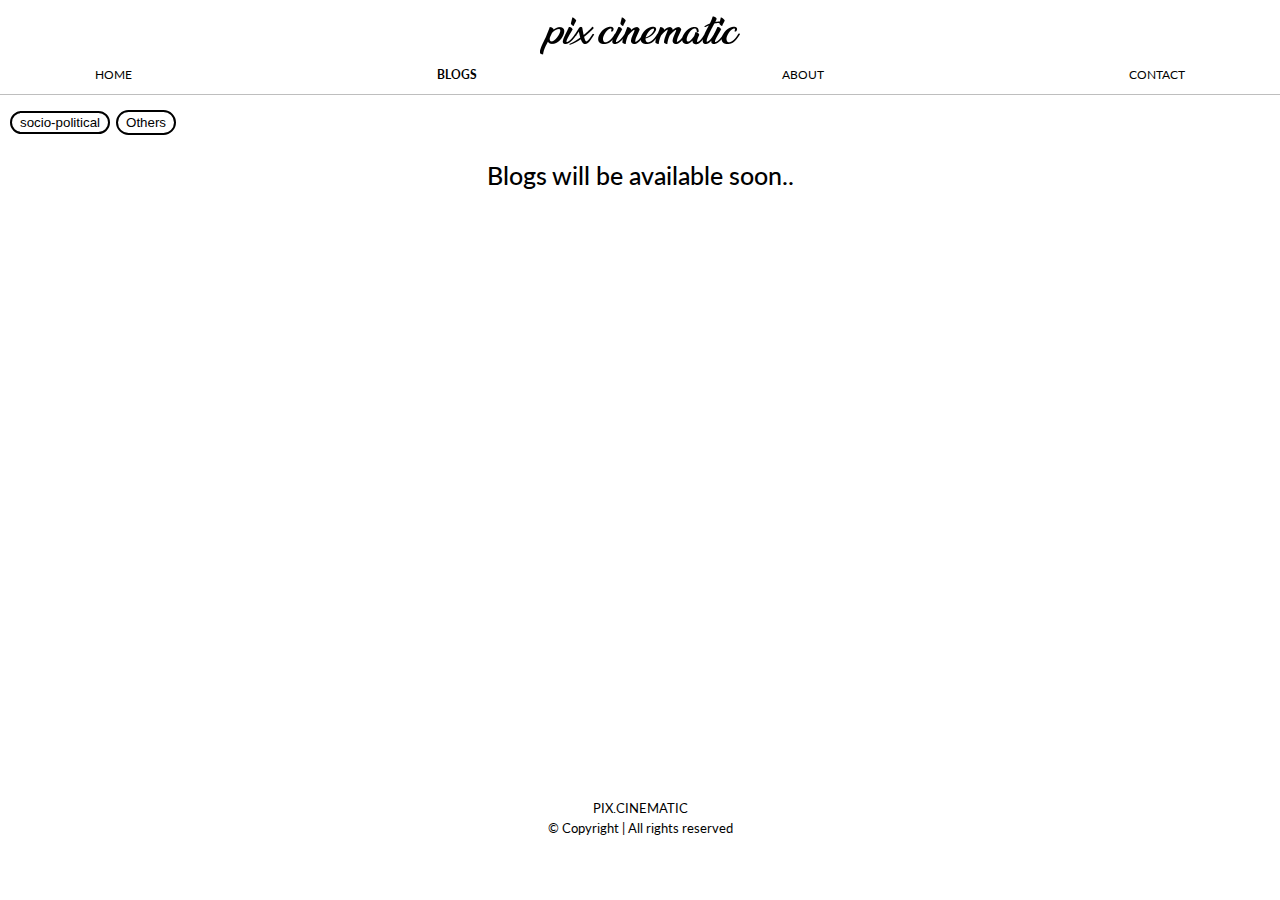
==== blog-page copy.html @ 0d3d20e5 "Add files via upload" ====
<html lang="en">
<head>
    <meta charset="UTF-8">
    <meta name="viewport" content="width=device-width, initial-scale=1.0">
    <link rel="icon" href="photos/favicon.ico" type="image/x-icon">
    <link rel="preconnect" href="https://fonts.googleapis.com">
    <link rel="preconnect" href="https://fonts.gstatic.com" crossorigin>
    <link rel="preconnect" href="https://fonts.googleapis.com">
    <link rel="preconnect" href="https://fonts.gstatic.com" crossorigin>
    <link href="https://fonts.googleapis.com/css2?family=Lato:ital,wght@0,100;0,300;0,400;0,700;0,900;1,100;1,300;1,400;1,700;1,900&family=Roboto:ital,wght@0,100;0,300;0,400;0,500;0,700;0,900;1,100;1,300;1,400;1,500;1,700;1,900&display=swap" rel="stylesheet">
    <link href="https://fonts.googleapis.com/css2?family=Roboto:ital,wght@0,100;0,300;0,400;0,500;0,700;0,900;1,100;1,300;1,400;1,500;1,700;1,900&display=swap" rel="stylesheet">
    <link rel="stylesheet" href="styles/general.css">
    <link rel="stylesheet" href="styles/header.css">
    <link rel="stylesheet" href="styles/image-gallery.css">
    <link rel="stylesheet" href="styles/blog.css">
    <title>Blogs</title>

    <style>
        .slide-1 {
            background-color: transparent;
            color: black;
            border-style: solid;
            border-radius: 20px;
            padding-top: 2px;
            padding-bottom: 2px;
            padding-left: 8px;
            padding-right: 8px;
            margin-right: 2px;
        }
        .slide-2 {
            background-color: transparent;
            color: black;
            border-style: solid;
            border-radius: 20px;
            padding-top: 3px;
            padding-bottom: 3px;
            padding-left: 8px;
            padding-right: 8px;
            font-size: bold;
            border-color: black;
        }
    </style>
</head>
<body>
    <div class="website-title-container">
        <!--<p class="website-title">
            PIX.CINEMATIC
        </p>-->
        <img src="photos/logo.png" alt="" class="logo">
        <div class="nav-items">
            <a href="index.html" class="nav-item-anchor"><p class="nav-item-individual">HOME</p></a>
            <a href="blog-page.html" class="nav-item-anchor"><p class="nav-item-individual" style="font-weight: bold;">BLOGS</p></a>
            <a href="about.html" class="nav-item-anchor"><p class="nav-item-individual">ABOUT</p></a>
            <a href="contact.html" class="nav-item-anchor"><p class="nav-item-individual">CONTACT</p></a>
        </div>
    </div>
    <div class="slider">
        <a href="blog-page.html"><button class="slide-1">socio-political</button></a>
        <a href="blog-page copy.html"><button class="slide-2">Others</button></a>
    </div>
    <div style="text-align: center; margin-bottom: 610px;">
        <p style="font-size: 25px; font-weight: 500;">Blogs will be available soon..</p>
    </div>
    <!--<div class="blog-container">
        <p class="date-time">11TH APRIL 2024 / 10:22 AM</p>
        <p class="blog-title">This is a blog.</p>
        <p class="blog-preview-content">Lorem ipsum dolor, sit amet consectetur adipisicing elit. Totam placeat veritatis iste eveniet culpa, in sunt quisquam vel aliquam eum ipsum, voluptatem aut eaque voluptate sed. Consequuntur libero nostrum a?</p>
        <button class="read-blog">
            READ
        </button>
    </div>-->
    <div class="footer">
        <p class="pix-cinematic">
            PIX.CINEMATIC
        </p>
        <p class="footer-text">
            &#169; Copyright | All rights reserved
        </p>
    </div>
</body>
</html>
---- styles/general.css ----
body {
    font-family: Lato, sans-serif;
    margin: 0;
    padding-top: 60px;
}
.footer {
    text-align: center;
    margin-bottom: 10px;
    margin-top: 50px;
    position: relative;
    bottom: 0;
    left: 0;
    right: 0;
}
.footer-text {
    margin-top: 0;
    margin-bottom: 0px;
    font-size: 13px;
}
.pix-cinematic {
    margin-top: 0;
    margin-bottom: 4px;
    font-size: 13px;
}
.blog-button-container {
    text-align: center;
    margin-bottom: 50px;
}
.blog {
    background-color: transparent;
    color: black;
    padding-top: 12px;
    padding-bottom: 12px;
    padding-left: 30px;
    padding-right: 30px;
    font-size: 15px;
    border-radius: 4px;
    border-style: solid;
    border-width: 2px;
    border-color: black;
    font-weight: bold;
    cursor: pointer;
    margin-bottom: 10px;
}
.blog:active {
    background-color: black;
    color: white;
}
.contatct-handles {
    margin-top: 50px;
    margin-bottom: 450px;
}
.contatct-individual {
    display: grid;
    grid-template-columns: 60px 1fr;
    box-shadow: 0px 0px 5px rgba(0, 0, 0, 0.4);
    margin-bottom: 15px;
    margin-left: 40px;
    margin-right: 40px;
    padding-left: 8px;
    padding-right: 8px;
    padding-top: 5px;
    padding-bottom: 5px;
    border-radius: 4px;
}
.contatct-img {
    height: 50px;
    margin-right: 10px;
    align-self: center;
}
.contact-text {
    align-self: center;
    color: black;
}
.anchor-contact {
    text-decoration: none;
}
---- styles/header.css ----
.website-title-container {
    text-align: center;
    position: fixed;
    background-color: white;
    top: 0;
    left: 0;
    right: 0;
    margin-top: 0;
    margin-bottom: 0;
    z-index: +10;
    height: 94.2px;
}
/*.website-title {
    font-size: 26px;
    font-weight: bold;
    margin-top: 0;
    margin-bottom: 0;
    padding-top: 8px;
}*/
.nav-items {
    display: flex;
    column-gap: 5px;
    justify-content: center;
    justify-content: space-between;
    padding-left: 95px;
    padding-right: 95px;
    border-bottom-width: 1px;
    border-bottom-style: solid;
    border-bottom-color: rgb(190, 190, 190);
    background-color: white;
    margin-top: 0;
}
.nav-item-individual{
    font-size: 12px;
}
.nav-item-anchor {
    text-decoration: none;
    color: black;
}
.logo {
    width: 200px;
    padding-top: 15px;
    background-color: white;
}
---- styles/image-gallery.css ----
.image-gallery {
    display: grid;
    grid-template-columns: 1fr 1fr;
    column-gap: 10px;
    row-gap: 10px;
    margin-top: 50px;
    padding-left: 12px;
    padding-right: 12px;
    background-color: rgb(255, 255, 255);

}

.img1 {
    width: 100%;
}
.view-more-container {
    text-align: center;
    margin-bottom: 50px;
}
.line-break {
    height: 1px;
    background-color: rgb(96, 96, 96);

}
.portfolio {
    text-align: center;
    padding-left: 12px;
    padding-right: 12px;
    margin-top: 40px;
    
}
.about-me {
    text-align: center;
    margin-bottom: 40px;
}
.my-image-container {
    margin-left: 20px;
    width: 150px;
}
.my-image {
    width: 150px;
    height: 150px;
    object-fit: cover;
    object-position: top;
    border-radius: 50%;
    box-shadow: 0px 0px 14px rgba(0, 0, 0, 0.4);
    /*border-style: solid;
    border-width: 2px;
    border-color: rgb(96, 96, 96);*/
}
.my-name {
    font-size: 22px;
    font-weight: 500;
    margin-top: 15px;
    margin-bottom: 0;
}
.my-info {
    line-height: 25px;
    margin-top: 15px;
}
.social-media-handles-section {
    padding-left: 20px;
    padding-right: 20px;
    margin-top: 100px;
    margin-bottom: 180px;
}
.social-media-handles {
    font-size: 22px;
    font-weight: 500;
}
.instagram-handle {
    display: flex;
    flex-direction: row;
    align-items: center;
    justify-content: space-between;
    box-shadow: 0px 0px 12px rgba(0, 0, 0, 0.3);
    padding-top: 10px;
    padding-bottom: 10px;
    padding-left: 15px;
    padding-right: 15px;
    border-radius: 6px;
    margin-bottom: 22px;

}

.insta-profile-pic {
    width: 60px;
    height: 60px;
    border-radius: 50%;
    object-fit: cover;
    object-position: top;
}
.followers-section {
    flex: 1;
    margin-left: 15px;
    margin-right: 20px;
}

.follow-button {
    background-color: rgb(61, 145, 235);
    color: white;
    padding-top: 8px;
    padding-bottom: 8px;
    padding-left: 20px;
    padding-right: 20px;
    border: none;
    border-radius: 5px;
    box-shadow: 0px 0px 8px rgba(0, 0, 0, 0.3);
    cursor: pointer;
    transition: background-color 0.15s;

}
.follow-button:active {
    background-color: rgb(38, 130, 228);
}
---- styles/blog.css ----
.slider {
    margin-top: 50px;
    padding-left: 10px;
    margin-bottom: 15px;
}

.blog-container {
    padding-left: 14px;
    padding-right: 14px;
    padding-top: 12px;
    padding-bottom: 12px;
    margin-left: 10px;
    margin-right: 10px;
    box-shadow: 0px 0px 8px rgba(0, 0, 0, 0.3);
    border-radius: 5px;
    margin-bottom: 490px;
}
.date-time {
    font-size: 11px;
    margin-top: 0;
    margin-bottom: 0;
    color: rgb(96, 96, 96);
}
.blog-title {
    font-weight: bold;
    font-size: 30px;
    margin-top: 10px;
    margin-bottom: 0;
}
.blog-preview-content {
    margin-top: 5px;
    margin-bottom: 8px;
    line-height: 22px;
}
.read-blog {
    background-color: black;
    color: white;
    border: noen;
    border-radius: 2px;
    padding-top: 6px;
    padding-bottom: 6px;
    padding-left: 13px;
    padding-right: 13px;
    font-weight: 500;
    font-size: 12px;

}
.marquee-tag {
    color: rgb(96, 96 ,96);
}
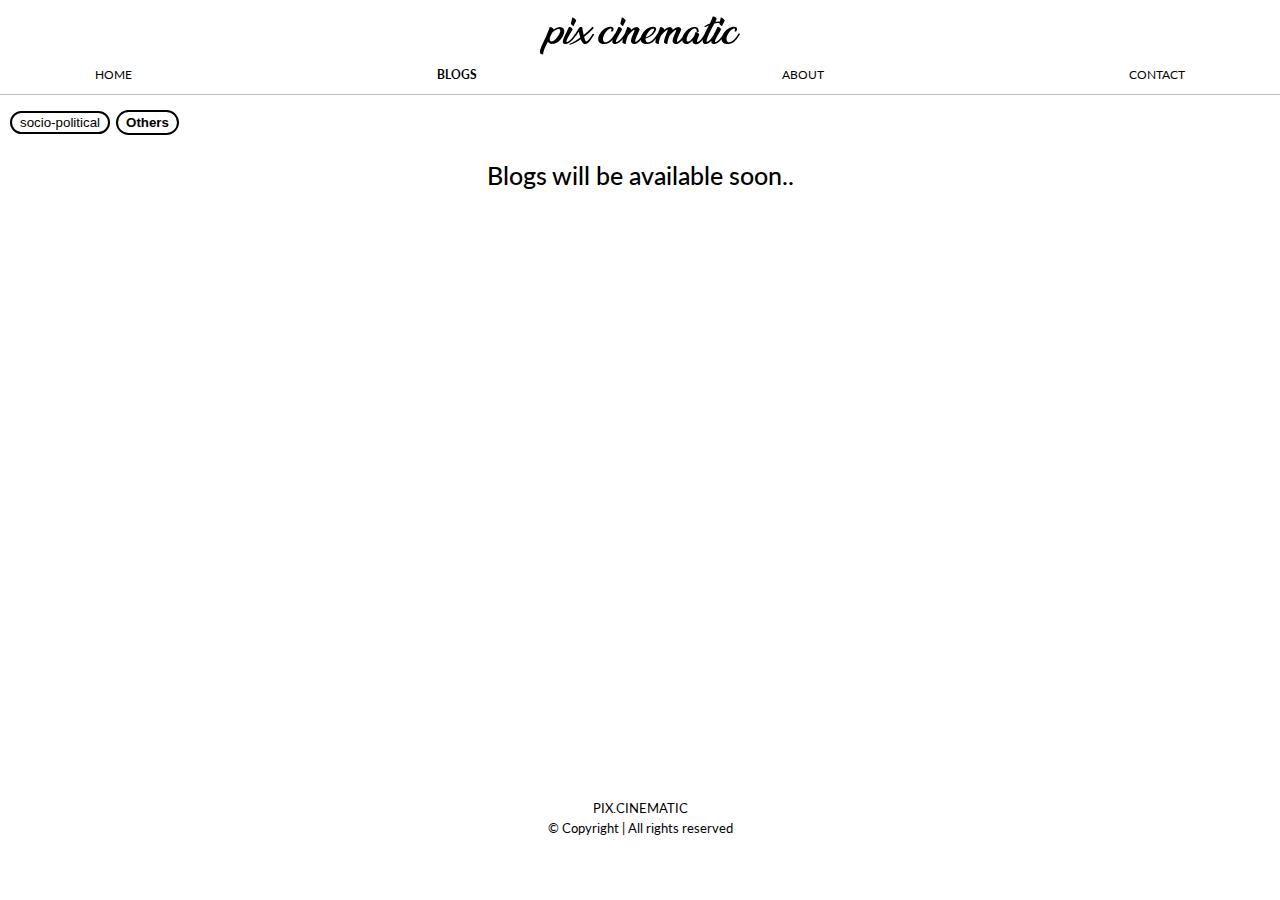
==== commit 7e1f7add: "Add files via upload" ====
--- a/blog-page copy.html
+++ b/blog-page copy.html
@@ -38,6 +38,7 @@
             padding-right: 8px;
             font-size: bold;
             border-color: black;
+            font-weight: bold;
         }
     </style>
 </head>
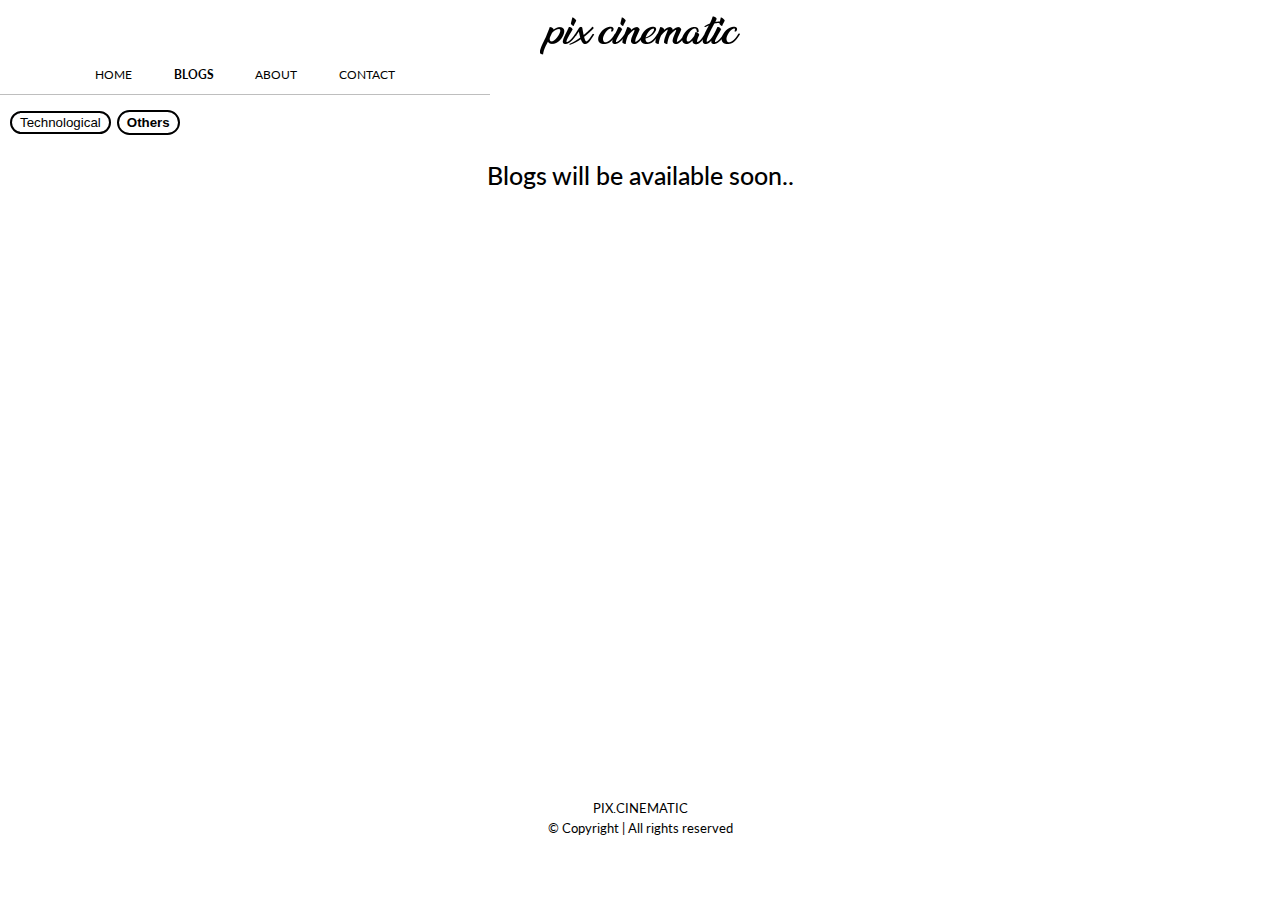
==== commit 2af4a2a9: "Add files via upload" ====
--- a/blog-page copy.html
+++ b/blog-page copy.html
@@ -13,7 +13,7 @@
     <link rel="stylesheet" href="styles/header.css">
     <link rel="stylesheet" href="styles/image-gallery.css">
     <link rel="stylesheet" href="styles/blog.css">
-    <title>Blogs</title>
+    <title>Others</title>
 
     <style>
         .slide-1 {
@@ -56,7 +56,7 @@
         </div>
     </div>
     <div class="slider">
-        <a href="blog-page.html"><button class="slide-1">socio-political</button></a>
+        <a href="blog-page.html"><button class="slide-1">Technological</button></a>
         <a href="blog-page copy.html"><button class="slide-2">Others</button></a>
     </div>
     <div style="text-align: center; margin-bottom: 610px;">
--- a/styles/general.css
+++ b/styles/general.css
@@ -47,7 +47,7 @@
     color: white;
 }
 .contatct-handles {
-    margin-top: 50px;
+    margin-top: 10px;
     margin-bottom: 450px;
 }
 .contatct-individual {
@@ -63,6 +63,12 @@
     padding-bottom: 5px;
     border-radius: 4px;
 }
+.contact-text0 {
+    margin-top: 50px;
+    text-align: center;
+    font-size: 22px;
+    font-weight:500;
+}
 .contatct-img {
     height: 50px;
     margin-right: 10px;
@@ -75,3 +81,15 @@
 .anchor-contact {
     text-decoration: none;
 }
+@media screen and (max-width: 767px) {
+    
+}
+@media screen and (min-width: 768px) and (max-width: 1024px) {
+    
+}
+@media screen and (min-width: 1025px) {
+    .nav-items {
+        display: inline-block;
+        max-width: 300px;
+    }
+}--- a/styles/blog.css
+++ b/styles/blog.css
@@ -23,7 +23,7 @@
 }
 .blog-title {
     font-weight: bold;
-    font-size: 30px;
+    font-size: 25px;
     margin-top: 10px;
     margin-bottom: 0;
 }
@@ -36,7 +36,7 @@
     background-color: black;
     color: white;
     border: noen;
-    border-radius: 2px;
+    border-radius: 3px;
     padding-top: 6px;
     padding-bottom: 6px;
     padding-left: 13px;
@@ -45,6 +45,18 @@
     font-size: 12px;
 
 }
+.blog-preview-image {
+    width: 390px;
+    max-width: 100%;
+    border-radius: 6px;
+    margin-bottom: 20px;
+}
 .marquee-tag {
     color: rgb(96, 96 ,96);
+}
+.blogs {
+    margin-left: 15px;
+    margin-right: 15px;
+    margin-bottom: 300px;
+    /*Margin bottom should be changed when more blogs wil be added*/
 }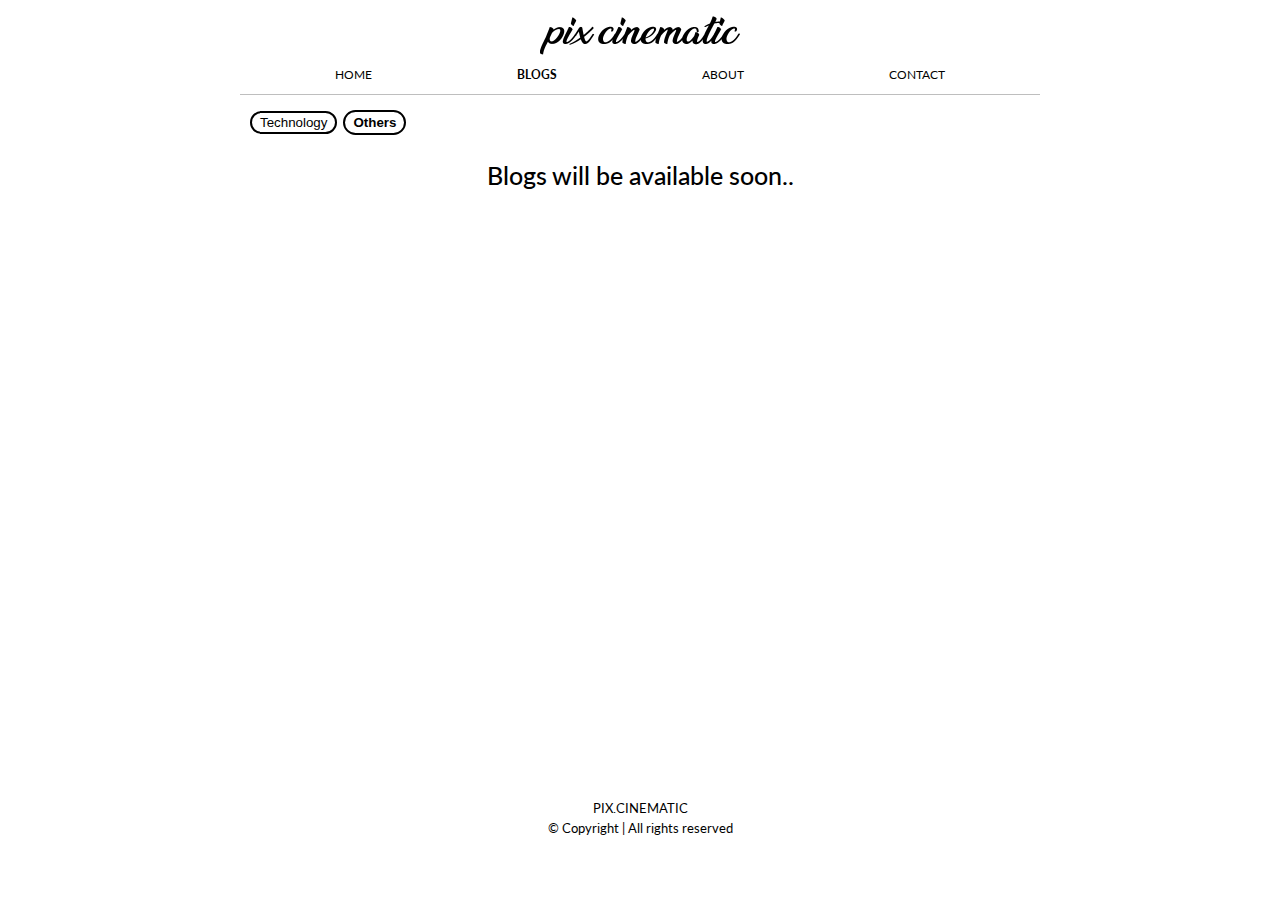
==== commit 5994b25c: "Add files via upload" ====
--- a/blog-page copy.html
+++ b/blog-page copy.html
@@ -56,7 +56,7 @@
         </div>
     </div>
     <div class="slider">
-        <a href="blog-page.html"><button class="slide-1">Technological</button></a>
+        <a href="blog-page.html"><button class="slide-1">Technology</button></a>
         <a href="blog-page copy.html"><button class="slide-2">Others</button></a>
     </div>
     <div style="text-align: center; margin-bottom: 610px;">
--- a/styles/general.css
+++ b/styles/general.css
@@ -82,14 +82,62 @@
     text-decoration: none;
 }
 @media screen and (max-width: 767px) {
-    
+    body{
+        width: 100%;
+        justify-content: center;
+        margin: 0 auto;
+    }
+    .website-title-container{
+        width: 100%;
+        justify-content: center;
+        margin: 0 auto;
+    }   
 }
 @media screen and (min-width: 768px) and (max-width: 1024px) {
-    
+    body{
+        width: 800px;
+        justify-content: center;
+        margin: 0 auto;
+    }
+    .website-title-container{
+        width: 100%;
+        width: 800px;
+        justify-content: center;
+        margin: 0 auto;
+    }
+    .blogs {
+        display: flex;
+        flex-wrap: wrap;
+        flex-direction: row;
+        justify-content: center;
+        gap: 20px;
+    }
+    .blog-item {
+        width: 45%;
+        max-width: 500px;
+    }
 }
 @media screen and (min-width: 1025px) {
-    .nav-items {
-        display: inline-block;
-        max-width: 300px;
+    body{
+        width: 800px;
+        justify-content: center;
+        margin: 0 auto;
     }
-}+    .website-title-container{
+        width: 100%;
+        width: 800px;
+        justify-content: center;
+        margin: 0 auto;
+    }
+    .blogs {
+        display: flex;
+        flex-wrap: wrap;
+        flex-direction: row;
+        justify-content: center;
+        gap: 20px;
+    }
+    .blog-item {
+        width: 45%;
+        max-width: 500px;
+    }
+}
--- a/styles/blog.css
+++ b/styles/blog.css
@@ -49,7 +49,7 @@
     width: 390px;
     max-width: 100%;
     border-radius: 6px;
-    margin-bottom: 20px;
+    margin-bottom: 25px;
 }
 .marquee-tag {
     color: rgb(96, 96 ,96);
